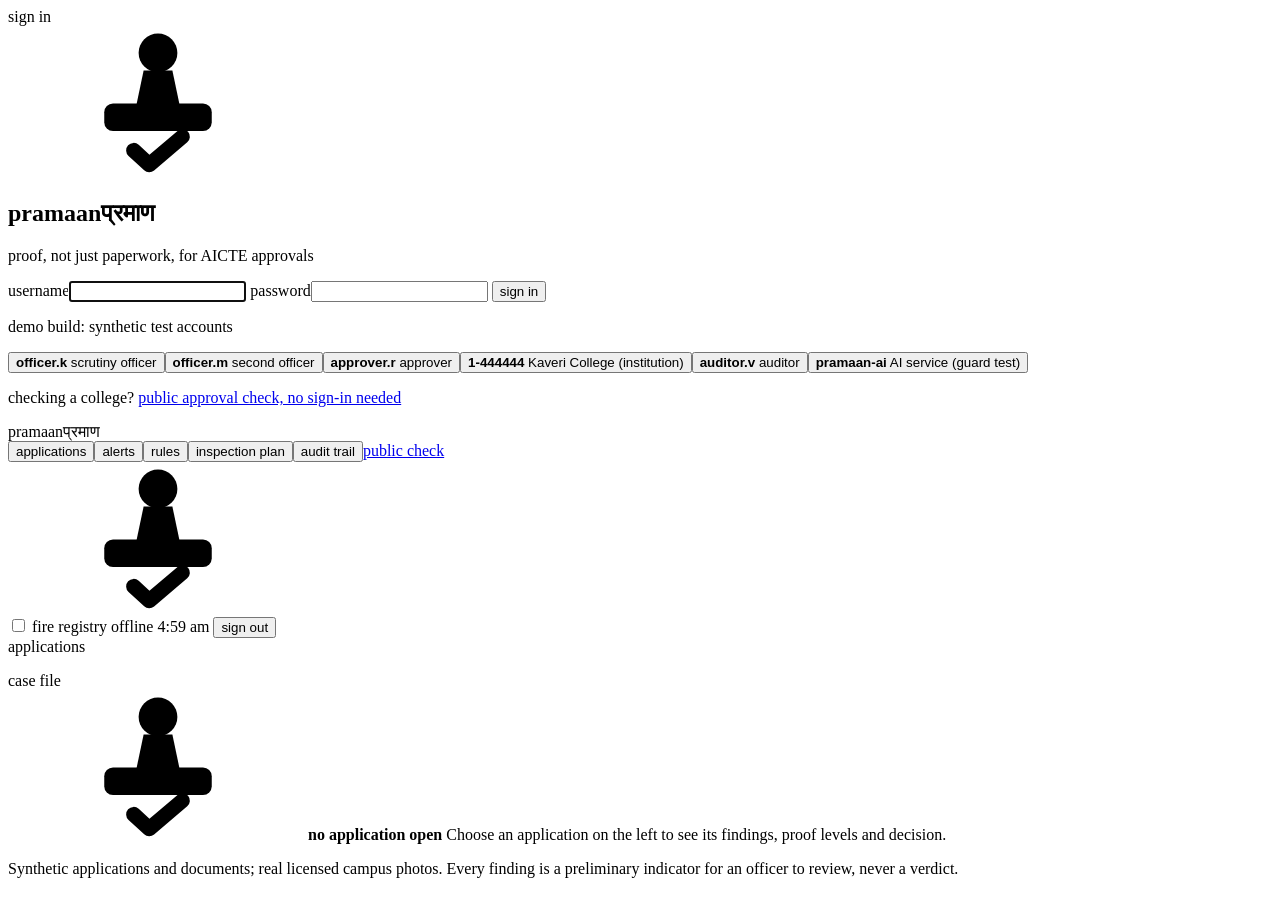
==== static/index.html @ 3ddf8058 "Pramaan prototype for SIH 2026 PS 26261 Proof level per claim, cross-college and year-over-year chec" ====
<!doctype html>
<html lang="en"><head><meta charset="utf-8"><meta name="viewport" content="width=device-width,initial-scale=1">
<title>Pramaan</title>
<link rel="icon" href="/mark.svg" type="image/svg+xml">
<!-- Inter for Latin, Hind for the Devanagari wordmark: Inter has no Devanagari, so the browser falls through to Hind -->
<link href="https://fonts.googleapis.com/css2?family=Inter:wght@400;500;600;700&family=Hind:wght@500;600&display=swap" rel="stylesheet">
<link rel="stylesheet" href="/desk.css">
</head>
<body>
<svg width="0" height="0" style="position:absolute" aria-hidden="true">
  <!-- Pramaan means proof. The mark is an attestation stamp whose impression is a tick: attested, then verified -->
  <symbol id="mark" viewBox="0 0 24 24" fill="currentColor">
    <circle cx="12" cy="4.3" r="3.1"/><path d="M9.7 7.1h4.6l1.15 5.5H8.55z"/><rect x="3.4" y="12.4" width="17.2" height="4.4" rx="1.4"/>
    <path d="M8.1 19.9l2.5 2.3 5.3-4.5" fill="none" stroke="currentColor" stroke-width="2.4" stroke-linecap="round" stroke-linejoin="round"/>
  </symbol>
</svg>

<!-- sign in -->
<section id="login" class="desk-center">
  <div class="window login-win">
    <div class="titlebar"><span class="lights"><i></i><i></i><i></i></span><span class="title">sign in</span></div>
    <div class="login-body">
      <svg class="hero-mark"><use href="#mark"/></svg>
      <h1 class="hero word" title="प्रमाण, Hindi for proof"><span class="en">pramaan</span><span class="hi-alt" lang="hi">प्रमाण</span></h1>
      <p class="tag">proof, not just paperwork, for AICTE approvals</p>
      <form id="loginForm" class="login-form" autocomplete="on">
        <label for="lu">username</label><input id="lu" name="username" autocomplete="username" required>
        <label for="lp">password</label><input id="lp" name="password" type="password" autocomplete="current-password" required>
        <button class="aqua wide" type="submit">sign in</button>
        <p class="err" id="loginErr" role="alert"></p>
      </form>
      <div class="demo">
        <p>demo build: synthetic test accounts</p>
        <div class="demo-list" id="demoList"></div>
      </div>
    </div>
  </div>
  <p class="under">checking a college? <a href="/check.html">public approval check, no sign-in needed</a></p>
</section>

<!-- signed-in app -->
<header class="menubar app">
  <div class="mb-left"><span class="word" title="प्रमाण, Hindi for proof"><span class="en">pramaan</span><span class="hi-alt" lang="hi">प्रमाण</span></span>
    <nav aria-label="Sections"><button data-t="queue" class="on">applications</button><button data-t="alerts">alerts <span class="count" id="alertCount"></span></button><button data-t="rules">rules</button><button data-t="inspect" id="inspectTab">inspection plan</button><button data-t="audit" id="auditTab">audit trail</button><a href="/check.html">public check</a></nav></div>
  <svg class="mb-mark" aria-hidden="true"><use href="#mark"/></svg>
  <div class="mb-right">
    <label class="switch" id="fireWrap" title="Simulate the state fire registry going offline"><input type="checkbox" id="fire" role="switch"> fire registry offline</label>
    <span class="who" id="who"></span><span class="clock" id="clock"></span>
    <button class="linkbtn" onclick="signOut()">sign out</button>
  </div>
</header>

<main class="app">
  <section id="queue" class="split">
    <div class="window">
      <div class="titlebar"><span class="lights"><i></i><i></i><i></i></span><span class="title" id="listTitle">applications</span></div>
      <div id="list"></div>
      <p class="foot" id="listFoot"></p>
    </div>
    <div class="window case-win">
      <div class="titlebar"><span class="lights"><i></i><i></i><i></i></span><span class="title" id="caseTitle">case file</span></div>
      <div class="pad" id="case"><div class="empty"><svg><use href="#mark"/></svg><b>no application open</b>
        Choose an application on the left to see its findings, proof levels and decision.</div></div>
    </div>
  </section>
  <section id="alerts" hidden><div class="window narrow"><div class="titlebar"><span class="lights"><i></i><i></i><i></i></span><span class="title">alerts</span></div>
    <div class="pad" id="alertsBody"></div></div></section>
  <section id="rules" hidden><div class="window narrow"><div class="titlebar"><span class="lights"><i></i><i></i><i></i></span><span class="title">rules</span></div>
    <div class="pad">
      <h4>Norms used in every check</h4>
      <p class="foot" style="margin:-2px 2px 10px">Edit a value, or import a norms circular (PDF) or a saved norms file (JSON). Nothing changes until you publish.</p>
      <div class="row-actions" style="margin-top:0">
        <label class="picker"><input type="file" id="normsFile" accept="application/pdf,application/json,.json" aria-label="Norms circular PDF or JSON"><span class="plain sm">choose PDF or JSON</span><span class="fname">no file chosen</span></label>
        <button class="plain" onclick="importNorms()">import from file</button>
        <a class="plain" href="/api/rules/norms/export">download as JSON</a></div>
      <div id="importMsg"></div>
      <div class="group" id="normsTable"></div>
      <div class="row-actions"><button class="aqua" onclick="publishNorms()">publish rules</button>
        <span class="foot">Approver only. Re-run checks after publishing; every check records which rules version it used.</span></div>
      <div id="rulesMsg"></div>
      <h4>What Pramaan recommends, and when</h4>
      <div class="group" id="escTable"></div>
      <h4>Checklists by application category</h4>
      <div class="group" id="checklists"></div>
    </div></div></section>
  <section id="inspect" hidden><div class="window narrow"><div class="titlebar"><span class="lights"><i></i><i></i><i></i></span><span class="title">inspection plan</span></div>
    <div class="pad">
      <h4 style="margin-top:4px">Which colleges should an expert team visit first?</h4>
      <p class="foot" style="margin:-2px 2px 12px">Self-disclosure approvals are checked only after approval (APH 2.5(c)), and inspection teams are few.
        Pramaan ranks colleges by how little of their claim is proven, and puts colleges that share faculty or photos into the same visit.</p>
      <div class="row-actions" style="margin-top:0"><label for="budget" class="s">Inspection visits available</label>
        <input id="budget" type="number" min="1" max="50" value="3" style="width:70px;height:32px;border:1px solid #bdbdbd;border-radius:6px;padding:0 8px">
        <button class="aqua" onclick="loadPlan()">plan visits</button></div>
      <div id="planBody"></div>
    </div></div></section>
  <section id="audit" hidden><div class="window narrow"><div class="titlebar"><span class="lights"><i></i><i></i><i></i></span><span class="title">audit trail</span></div>
    <div class="pad" id="auditBody"></div></div></section>
  <p class="note">Synthetic applications and documents; real licensed campus photos. Every finding is a preliminary indicator for an officer to review, never a verdict.</p>
</main>

<dialog id="ev" class="window"><div class="titlebar"><span class="lights"><i class="close" onclick="ev.close()" title="Close"></i><i></i><i></i></span>
  <span class="title" id="evTitle"></span><button class="linkbtn" onclick="ev.close()">close</button></div>
  <div class="pad" id="evBody"></div></dialog>

<script>
const $ = s => document.querySelector(s);
const esc = s => String(s ?? '').replace(/[&<>"']/g, c => ({'&':'&amp;','<':'&lt;','>':'&gt;','"':'&quot;',"'":'&#39;'}[c]));
const words = s => String(s ?? '').replaceAll('_', ' ').toLowerCase().replace(/^./, c => c.toUpperCase()).replace(/\bGps\b|\bgps\b/, 'GPS').replace(/\bDsc\b/, 'DSC');
const LABEL = {AWAITING_CHECKER: 'Awaiting second officer', CLEAR: 'No concerns', RECTIFY: 'College must fix', ADDITIONAL_EVIDENCE: 'More evidence needed',
  RECOMMEND_INSPECTION: 'Recommend inspection', SOURCE_UNAVAILABLE: 'Office offline', ORDER_INSPECTION: 'Inspection ordered',
  ISSUE_DEFICIENCY: 'Deficiency letter', APPROVE: 'Approved'};
const label = s => LABEL[s] || words(s);
const chip = s => `<span class="chip ${esc(s || 'PENDING')}">${s ? label(s) : 'Not run'}</span>`;
const CAT = {EOA_SELF_DISCLOSURE: 'EoA self-disclosure', INCREASE_INTAKE: 'Increase in intake'};
const ROLE_NAME = {scrutiny_officer: 'scrutiny officer', approver: 'approver', institution: 'institution', auditor: 'auditor', 'ai-service': 'AI service account'};
const DEMO = [['officer.k', 'scrutiny officer'], ['officer.m', 'second officer'], ['approver.r', 'approver'],
  ['1-444444', 'Kaveri College (institution)'], ['auditor.v', 'auditor'], ['pramaan-ai', 'AI service (guard test)']];  // passwords: README
let ME = null, current = null, evidenceStore = [], RULES = null;
const role = () => ME?.role;
const officer = () => ['scrutiny_officer', 'approver'].includes(role());

async function api(path, opts = {}) {
  const headers = {...(opts.headers || {})};
  if (!(opts.body instanceof FormData)) headers['Content-Type'] = 'application/json';
  const r = await fetch(path, {...opts, headers});
  const body = await r.json().catch(() => ({}));
  if (r.status === 401 && path !== '/api/login') { boot(); }
  if (!r.ok) throw new Error(`${r.status}: ${body.detail || r.statusText}`);
  return body;
}

/* ---------- session ---------- */
$('#demoList').innerHTML = DEMO.map(([u, label]) =>
  `<button type="button" class="pill" onclick="$('#lu').value='${u}';$('#lp').focus()"><b>${u}</b> ${label}</button>`).join('');
$('#loginForm').onsubmit = async e => {
  e.preventDefault();
  $('#loginErr').textContent = '';
  try { await api('/api/login', {method: 'POST', body: JSON.stringify({username: $('#lu').value, password: $('#lp').value})}); $('#lp').value = ''; boot(); }
  catch (err) { $('#loginErr').textContent = err.message.replace(/^\d+: /, ''); }
};
async function signOut() { await api('/api/logout', {method: 'POST'}); location.reload(); }
async function boot() {
  ME = await fetch('/api/me').then(r => r.ok ? r.json() : null).catch(() => null);
  document.body.classList.toggle('signed', !!ME);
  if (!ME) { $('#lu').focus(); return; }
  $('#who').textContent = `${ME.name.split(',')[0]} · ${ROLE_NAME[ME.role]}`;
  $('#fireWrap').hidden = !officer();
  $('#auditTab').hidden = $('#inspectTab').hidden = !(officer() || role() === 'auditor');
  if (officer()) api('/api/sources').then(s => $('#fire').checked = s.down.includes('fire'));
  loadList();
}
const tick = () => $('#clock').textContent = new Date().toLocaleTimeString('en-IN', {hour: 'numeric', minute: '2-digit'});
tick(); setInterval(tick, 30000);

/* ---------- queue + case ---------- */
async function loadList() {
  const apps = await api('/api/apps');
  const inst = role() === 'institution';
  $('#listTitle').textContent = inst ? 'my applications' : 'applications, by risk';
  $('#listFoot').textContent = inst ? 'Run the pre-check, fix what it finds, then submit to AICTE.' : 'Submitted applications. Highest risk first.';
  $('#list').innerHTML = apps.map(a => `
    <div class="row q ${a.id === current ? 'on' : ''}" onclick="openApp('${a.id}')" role="button" tabindex="0"
         onkeydown="if(event.key==='Enter')openApp('${a.id}')">
      <div class="main"><div class="t">${esc(a.institution)}</div>
        <div class="m">${a.id} · ${CAT[a.category]}</div>
        <div class="chips">${inst ? chip(a.status) : ''} ${chip(a.outcome)} ${a.decision ? chip(a.decision.status === 'AWAITING_CHECKER' ? 'AWAITING_CHECKER' : a.decision.outcome) : ''}</div></div>
      <div class="risk">${a.risk_score ?? '–'}<small>risk</small></div>
    </div>`).join('') || '<div class="row"><div class="main"><div class="t">Nothing here yet</div><div class="s">No application is visible to your account.</div></div></div>';
  loadAlertCount();
}

function findingsHtml(f) {
  return `<div class="group">${f.length ? f.map(x => `
    <div class="row finding">
      <div class="main"><div>${chip(x.severity)} <span class="t">${esc(x.title)}</span></div>
        <div class="s">${esc(x.message)}</div>
        <div class="m">${esc(x.clause)} · suggested next step: ${label(x.action).toLowerCase()}</div>
        ${x.status !== 'OPEN' ? `<div class="m">${chip(x.status)} by ${esc(x.reviewed_by)}${x.review_reason ? ': ' + esc(x.review_reason) : ''}</div>` : ''}</div>
      <div class="acts">
        ${x.evidence.length ? `<button class="plain sm" onclick="showEvidence(${evidenceStore.push(x) - 1})">view</button>` : ''}
        ${x.status === 'OPEN' && officer() ? `<button class="plain sm" onclick="reviewFinding(${x.id},'ACCEPTED')">accept</button>
          <button class="plain sm red" onclick="reviewFinding(${x.id},'DISMISSED')">dismiss</button>` : ''}</div>
    </div>`).join('') : '<div class="row"><div class="main"><div class="t">No findings</div><div class="s">Every check passed for this application.</div></div></div>'}</div>`;
}

const LEVELS = ['ISSUER_CONFIRMED', 'RECORD_MATCHED', 'SIGNED_INTACT', 'EVIDENCE_ONLY', 'DECLARED_ONLY', 'CONTRADICTED'];
const LEVEL_NAME = {ISSUER_CONFIRMED: 'Issuer-confirmed', RECORD_MATCHED: 'AICTE record', SIGNED_INTACT: 'Signed, intact',
  EVIDENCE_ONLY: 'Evidence only', DECLARED_ONLY: 'Declared only', CONTRADICTED: 'Contradicted'};

function proofHtml(p, inst) {
  return `<h4 id="proofHead">How much of this is proven</h4>
    <div class="group"><div class="row proof"><div class="score"><b>${p.score}</b><span>proof score</span></div>
      <div class="main"><div class="s"><b>${p.independent_pct}%</b> of claims independently confirmed by an issuer or AICTE's own records ·
        ${p.counts.DECLARED_ONLY} declared only · ${p.counts.CONTRADICTED} contradicted</div>
        <div class="bar">${LEVELS.filter(l => p.counts[l]).map(l => `<i class="L-${l}" style="flex:${p.counts[l]}" title="${LEVEL_NAME[l]}: ${p.counts[l]}"></i>`).join('')}</div>
        <div class="legend">${LEVELS.map(l => `<span class="L-${l}"><i></i>${LEVEL_NAME[l]} ${p.counts[l]}</span>`).join('')}</div></div></div>
    ${p.claims.map(c => `<div class="row claim"><div class="main"><div class="t">${esc(c.claim)}</div><div class="m">${esc(c.basis)}</div></div>
      <span class="chip L-${c.level}">${LEVEL_NAME[c.level]}</span></div>`).join('')}</div>
    <p class="foot">${inst ? 'Raise your score: get certificates issued through DigiLocker, keep faculty PAN-linked, upload measured floor plans.'
      : 'Proof level, not compliance: how strongly each claim is backed, from declared only up to confirmed by the issuer.'}</p>`;
}

function changesHtml(c) {
  if (!c) return '';
  const L = {intake: 'Intake', faculty: 'Faculty', classrooms: 'Classrooms', built_up_sqm: 'Built-up area (m²)'};
  return `<h4 id="changeHead">What changed since the ${esc(c.cycle)} approval</h4>
    <div class="group"><table class="grid"><tr><th>Item</th><th>${esc(c.cycle)}</th><th>Now</th><th>Change</th></tr>
    ${c.rows.map(r => `<tr><td>${L[r.field]}</td><td>${r.then}</td><td>${r.now ?? '–'}</td>
      <td class="${r.pct > 0 ? 'up' : r.pct < 0 ? 'down' : ''}">${r.pct === null ? '–' : (r.pct > 0 ? '+' : '') + r.pct + ' %'}</td></tr>`).join('')}</table></div>`;
}

function institutionHtml(a, docs, run) {
  const required = Object.keys(RULES.rules.categories[a.category].required);
  const blocking = (run?.findings || []).filter(f => f.action === 'RECTIFY');
  return `
    <h4>Checklist: ${esc(RULES.rules.categories[a.category].label)}</h4>
    <div class="group">${required.map(d => `
      <div class="row upload"><div class="main"><div class="t">${esc(d)}</div>
        <div class="m">${esc(RULES.rules.categories[a.category].required[d])}</div></div>
        ${chip(docs.includes(d) ? 'UPLOADED' : 'MISSING')}
        ${a.status === 'DRAFT' ? `<label class="picker"><input type="file" accept="application/pdf" data-doc="${esc(d)}" aria-label="Choose ${esc(d)}"><span class="plain sm">choose PDF</span><span class="fname">no file chosen</span></label>
          <button class="plain sm" onclick="uploadDoc('${a.id}','${esc(d)}')">upload</button>` : ''}</div>`).join('')}</div>
    <div id="upMsg"></div>
    ${a.status === 'DRAFT' ? `<div class="row-actions">
      <button class="aqua" id="submitBtn" onclick="submitApp('${a.id}')" ${!run || blocking.length ? 'disabled' : ''}>submit to AICTE</button>
      <span class="foot">${!run ? 'Run the pre-check first.' : blocking.length ? `${blocking.length} item(s) to fix before you can submit.` : 'Ready to submit.'}</span></div>`
      : '<p class="msg ok">Submitted to AICTE. Officers now see this application.</p>'}`;
}

async function openApp(id) {
  current = id;
  loadList();
  if (!RULES) RULES = await api('/api/rules');
  const {application: a, documents: docs, run, decision, record} = await api(`/api/apps/${id}`);
  evidenceStore = [];
  const inst = role() === 'institution';
  const f = run?.findings || [], v = run?.verifications || [];
  const count = s => f.filter(x => x.severity === s).length;
  $('#caseTitle').textContent = `${a.id} · ${a.institution}`;
  $('#case').innerHTML = `
    <div class="head"><div><h2>${esc(a.institution)}</h2>
      <div class="meta">AICTE ${a.aicte_id} · ${esc(run?.category_label || CAT[a.category])} · applied ${a.application_date}</div></div>
      <span class="sp"></span>${chip(run?.outcome)} <button class="aqua" id="runBtn" onclick="runChecks('${id}')">${inst ? 'run pre-check' : run ? 're-run checks' : 'run checks'}</button></div>
    ${run ? `<div class="meta">Rules ${esc(run.rules_version)} · run ${run.ran_at.replace('T', ' ')} in ${run.seconds} s · risk ${run.risk_score}/100</div>` : ''}
    ${inst ? institutionHtml(a, docs, run) : ''}
    ${run ? `
    ${inst ? '' : `<div class="stats">
      <div class="stat"><b>${count('HIGH')}</b><span>high</span></div>
      <div class="stat"><b>${count('MEDIUM')}</b><span>medium</span></div>
      <div class="stat"><b>${count('LOW')}</b><span>low</span></div>
      <div class="stat"><b>${v.filter(x => x.status === 'VERIFIED').length}/${v.length}</b><span>confirmed by issuers</span></div>
      <div class="stat"><b>${run.proof.score}</b><span>proof score</span></div>
      <div class="stat"><b>${f.filter(x => x.status === 'OPEN').length}</b><span>awaiting review</span></div></div>`}
    <h4>${inst ? 'Pre-check results' : 'Findings'}</h4>${findingsHtml(f)}
    ${proofHtml(run.proof, inst)}
    ${inst ? '' : changesHtml(run.changes)}
    <h4>Checked with the issuing offices</h4>
    <div class="group">${v.map(x => `
      <div class="row source"><div class="main"><div class="t">${esc(x.doc)}</div><div class="s">${esc(x.source)}</div>
        <div class="mono">checked ${x.checked_at.slice(11)} · reference ${x.request_id}</div></div>${chip(x.status)}</div>`).join('')}</div>
    <p class="foot">Each document ends in one of six states: verified, mismatch, expired, pending, office offline, or manual review.</p>
    ${inst ? '' : `
    <h4>Campus photos, checked by image recognition</h4>
    <div class="photos">${(run.photos || []).map(p => `
      <figure class="photo"><img alt="${esc(p.label)} photo" src="/api/evidence?app=${a.id}&doc=${encodeURIComponent(p.file)}&kind=img">
        <figcaption><span class="t">Declared: ${esc(p.label)}</span><br>
        <span class="s">Looks like: ${esc(p.scene)} (${Math.round(p.scene_p * 100)}% sure)</span><br>
        <span class="s">${p.monitors === null ? 'Not a lab photo' : `Computers seen: ${p.monitors}`}</span><br>
        <span class="m">${p.distance_m === null ? 'No location in photo' : `Taken ${p.distance_m} m from the campus entrance`}</span></figcaption></figure>`).join('') || '<p class="foot">No photos.</p>'}</div>
    <h4>What Pramaan read from each document</h4>
    <div class="group">${Object.entries(run.extraction).map(([d, x]) => `
      <div class="row"><div class="main"><div class="t">${esc(d)}</div><div class="s">${esc(x.method)}${x.ela_peak !== undefined ? ` · edit signal ${x.ela_peak}` : ''}</div>
        <div class="mono">${esc(Object.entries(x.fields).map(([k, val]) => `${k}: ${val}`).join(' · '))}</div></div></div>`).join('')}</div>
    <h4 id="decisionHead">Decision, human only</h4>
    ${decision ? `<div class="group"><div class="row"><div class="main"><div>${chip(decision.outcome)} <span class="t">${esc(decision.maker)}${decision.checker ? ' + ' + esc(decision.checker) : ''}</span></div>
      <div class="s">${esc(decision.reason)}</div><div class="m">${decision.at.replace('T', ' ')} · proposed by ${esc(decision.maker)}${
        decision.status === 'AWAITING_CHECKER' ? ` · waiting for ${esc(decision.checker)} to confirm` : decision.confirmed_at ? ` · confirmed by ${esc(decision.checker)} ${decision.confirmed_at.replace('T', ' ')}` : ''}</div></div></div>
      ${decision.status === 'AWAITING_CHECKER' && ME.username === decision.checker ? `<div class="row" id="confirmRow"><div class="main"><div class="t">You are the second officer</div>
        <div class="s">Check the findings above, then confirm this decision or send it back with a reason.</div></div>
        <button class="plain red" onclick="confirmDecision('${id}', false)">send back</button>
        <button class="aqua" onclick="confirmDecision('${id}', true)">confirm decision</button></div>` : ''}
      ${record ? `<div class="row" id="record"><div class="main"><div class="t">Signed approval record ${esc(record.id)}</div>
        <div class="s">Signed with AICTE's key. Students and parents scan its QR code to check it.</div></div>
        <a class="plain" href="/api/public/records/${record.id}/pdf">download PDF</a>
        <a class="aqua" href="/check.html?id=${record.id}" id="publicLink">open public check</a></div>` : ''}</div>` : `
      <div class="group form">
        <div class="row"><label for="dOutcome">Outcome</label><select id="dOutcome"><option value="APPROVE">Approve</option><option value="ISSUE_DEFICIENCY">Issue a deficiency letter</option><option value="ORDER_INSPECTION">Order an inspection</option></select></div>
        <div class="row"><label for="dReason">Reason</label><input id="dReason" placeholder="Required for an adverse decision"></div>
        <div class="row"><label for="dChecker">Checker</label><input id="dChecker" placeholder="Second officer's user ID"></div>
      </div>
      <div class="row-actions"><button class="aqua" onclick="decide('${id}')">record decision</button>
        <span class="foot">Recorded as ${esc(ME.username)}.</span></div>`}
    <div id="dMsg"></div>
    <div class="row-actions"><button class="plain" onclick="downloadPack('${id}')">download evidence pack</button></div>`}`
    : `<div class="empty"><svg><use href="#mark"/></svg><b>checks not run yet</b>${inst ? 'Upload your documents, then run the pre-check.' : 'Run checks to read documents, verify sources and score this application.'}</div>`}`;
}

async function runChecks(id) {
  const b = $('#runBtn'); b.disabled = true; b.textContent = 'checking…';
  try { await api(`/api/apps/${id}/run`, {method: 'POST'}); } catch (e) { alert(e.message); }
  openApp(id);
}

async function uploadDoc(id, doc) {
  const input = document.querySelector(`input[data-doc="${doc}"]`);
  if (!input.files[0]) { $('#upMsg').innerHTML = `<p class="msg err">Choose a PDF for ${esc(doc)} first.</p>`; return; }
  const fd = new FormData(); fd.append('doc_type', doc); fd.append('file', input.files[0]);
  try { await api(`/api/apps/${id}/documents`, {method: 'POST', body: fd}); await openApp(id);
        $('#upMsg').innerHTML = `<p class="msg ok">${esc(doc)} uploaded and encrypted. Run the pre-check again.</p>`; }
  catch (e) { $('#upMsg').innerHTML = `<p class="msg err">${esc(e.message)}</p>`; }
}

async function submitApp(id) {
  try { await api(`/api/apps/${id}/submit`, {method: 'POST'}); openApp(id); }
  catch (e) { $('#upMsg').innerHTML = `<p class="msg err">${esc(e.message)}</p>`; }
}

async function reviewFinding(fid, verdict) {
  const reason = verdict === 'DISMISSED' ? prompt('Reason for dismissing this finding?') : (prompt('Note (optional)') || '');
  if (reason === null) return;
  try { await api(`/api/apps/${current}/findings/${fid}/review`, {method: 'POST', body: JSON.stringify({verdict, reason})}); openApp(current); }
  catch (e) { alert(e.message); }
}

async function decide(id) {
  try {
    await api(`/api/apps/${id}/decision`, {method: 'POST', body: JSON.stringify({outcome: $('#dOutcome').value, reason: $('#dReason').value, checker: $('#dChecker').value})});
    openApp(id);
  } catch (e) { $('#dMsg').innerHTML = `<p class="msg err">Refused. ${esc(e.message)}</p>`; }
}

async function confirmDecision(id, agree) {
  const note = agree ? '' : prompt('Why are you sending this decision back?');
  if (note === null) return;
  try { await api(`/api/apps/${id}/decision/confirm`, {method: 'POST', body: JSON.stringify({agree, note})}); openApp(id); }
  catch (e) { $('#dMsg').innerHTML = `<p class="msg err">${esc(e.message)}</p>`; }
}

async function downloadPack(id) {
  const r = await fetch(`/api/apps/${id}/evidence-pack`);
  if (!r.ok) { alert((await r.json()).detail); return; }
  const a = Object.assign(document.createElement('a'), {href: URL.createObjectURL(await r.blob()), download: `${id}-evidence-pack.zip`});
  a.click();
}

function showEvidence(i) {
  const x = evidenceStore[i];
  $('#evTitle').textContent = x.title;
  $('#evBody').innerHTML = `<p class="s" style="margin:0 0 10px">${esc(x.message)}</p>` + x.evidence.map(e => `<div class="m">${esc(e.app)} / ${esc(e.doc)}${e.kind === 'ela' ? ' · edited area shown in red' : e.kind === 'boxes' ? ' · computers found in the photo' : ''}</div>
    <img alt="Evidence from ${esc(e.doc)}" src="/api/evidence?app=${encodeURIComponent(e.app)}&doc=${encodeURIComponent(e.doc)}&kind=${e.kind}&finding=${x.id}">`).join('');
  $('#ev').showModal();
}

/* ---------- rules: the norms and recommendation tables ---------- */
const cellText = v => String(v ?? '').replace(/^"(.*)"$/, '$1');
const plainCell = (v, out) => { const t = cellText(v); return out ? label(t) : t === '> 0' ? '1 or more' : t || 'any'; };
function jdmTable(jdm, editable) {
  const t = jdm.nodes.find(n => n.type === 'decisionTableNode').content;
  const cols = [...t.inputs.map(c => ({...c, io: 'in'})), ...t.outputs.map(c => ({...c, io: 'out'}))];
  return `<table class="grid"><tr>${cols.map(c => `<th>${esc(c.name)}</th>`).join('')}</tr>
    ${t.rules.map((r, ri) => `<tr>${cols.map(c => `<td class="${c.io}">${editable && c.io === 'out'
      ? `<input data-rule="${ri}" data-col="${c.id}" value="${esc(cellText(r[c.id]))}" aria-label="${esc(c.name)}, ${esc(cellText(r.i0) || 'any other programme')}">`
      : esc(editable ? cellText(r[c.id]) || 'Any other programme' : plainCell(r[c.id], c.io === 'out'))}</td>`).join('')}</tr>`).join('')}</table>`;
}
async function loadRules() {
  RULES = await api('/api/rules');
  $('#normsTable').innerHTML = jdmTable(RULES.norms, true);
  $('#escTable').innerHTML = jdmTable(RULES.escalation, false);
  $('#checklists').innerHTML = Object.values(RULES.rules.categories).map(c => `
    <div class="row"><div class="main"><div class="t">${esc(c.label)}</div><div class="s">${Object.keys(c.required).map(esc).join(' · ')}</div></div></div>`).join('');
}
async function importNorms() {
  const f = $('#normsFile').files[0];
  if (!f) { $('#importMsg').innerHTML = '<p class="msg err">Choose a norms circular (PDF) or norms file (JSON) first.</p>'; return; }
  const fd = new FormData(); fd.append('file', f);
  try {
    const r = await api('/api/rules/norms/import', {method: 'POST', body: fd});
    const t = RULES.norms.nodes.find(n => n.type === 'decisionTableNode').content;
    document.querySelectorAll('#normsTable input').forEach(i => i.classList.remove('changed'));
    for (const row of r.rows) {
      const ri = t.rules.findIndex(x => cellText(x.i0) === row.programme);
      for (const [col, v] of Object.entries(row.values)) {
        const input = document.querySelector(`#normsTable input[data-rule="${ri}"][data-col="${col}"]`);
        if (input.value !== v) { input.value = v; input.classList.add('changed'); }
      }
    }
    $('#importMsg').innerHTML = `<p class="msg ok">Read ${esc(f.name)} (${r.source}). ${r.changes.length
      ? `${r.changes.length} change(s), highlighted below: ` + r.changes.map(c => `${esc(c.programme)}, ${esc(c.norm)} ${esc(c.from)} → ${esc(c.to)}`).join('; ') + '. Publish to apply.'
      : 'Same as the current rules; nothing to publish.'}</p>`;
  } catch (e) { $('#importMsg').innerHTML = `<p class="msg err">${esc(e.message.replace(/^\d+: /, ''))}</p>`; }
}
async function publishNorms() {
  const jdm = structuredClone(RULES.norms);
  const t = jdm.nodes.find(n => n.type === 'decisionTableNode').content;
  document.querySelectorAll('#normsTable input').forEach(i => t.rules[i.dataset.rule][i.dataset.col] = i.value);
  try {
    const r = await api('/api/rules/norms', {method: 'PUT', body: JSON.stringify(jdm)});
    $('#rulesMsg').innerHTML = `<p class="msg ok">Published ${esc(r.version)}. Re-run checks to apply.</p>`;
    RULES = null;
  } catch (e) { $('#rulesMsg').innerHTML = `<p class="msg err">${esc(e.message)}</p>`; }
}

/* ---------- alerts + audit ---------- */
async function loadAlertCount() {
  const a = await api('/api/alerts').catch(() => []);
  $('#alertCount').textContent = a.length || '';
  return a;
}
async function loadAlerts() {
  const a = await loadAlertCount();
  $('#alertsBody').innerHTML = `<div class="group">${a.map(x => `
    <div class="row q" onclick="goTo('${x.app}')"><div class="main"><div>${chip(x.severity)} <span class="t">${esc(x.title)}</span></div>
      <div class="s">${esc(x.institution)} · ${x.app}</div><div class="m">${esc(x.message)}</div></div></div>`).join('') ||
    '<div class="row"><div class="main"><div class="t">No open alerts</div><div class="s">Alerts appear here when checks find something your role must act on.</div></div></div>'}</div>
    <p class="foot">Routed by role: missing and expiring documents to the institution, integrity and source mismatches to scrutiny officers, inspection recommendations to approvers.</p>`;
}
function goTo(id) { document.querySelector('nav button[data-t=queue]').click(); openApp(id); }

async function loadPlan() {
  const p = await api(`/api/inspection-plan?budget=${encodeURIComponent($('#budget').value)}`);
  const row = (r, i) => `<div class="row" ${i === undefined ? '' : 'style="align-items:flex-start"'}>
      ${i === undefined ? '' : `<div class="score" style="min-width:44px"><b style="font-size:28px">${i + 1}</b><span>visit</span></div>`}
      <div class="main"><div class="t">${esc(r.institution)} <span class="m">· ${r.app} · ${esc(r.state)}</span></div>
        <div class="s">Proof score ${r.proof} · ${r.contradicted} claims contradicted · ${r.high} serious findings</div>
        ${r.reasons.length ? `<div class="m">Why: ${r.reasons.map(esc).join(' · ')}</div>` : ''}
        ${r.inspect_with.length ? `<div class="m"><b>Inspect together with:</b> ${r.inspect_with.map(esc).join(', ')} (shared faculty or photos)</div>` : ''}</div>
      <div class="risk">${r.priority}<small>priority</small></div></div>`;
  $('#planBody').innerHTML = `
    <div class="group">${p.plan.map(row).join('') || '<div class="row"><div class="main"><div class="t">Nothing to inspect</div><div class="s">No submitted application has serious findings.</div></div></div>'}</div>
    <p class="msg ok">${p.visits} of ${p.budget} visits used · covers ${p.high_covered_pct}% of all serious findings in the queue.</p>
    ${p.not_planned.length ? `<h4>Not in this plan</h4><div class="group">${p.not_planned.map(r => row(r)).join('')}</div>` : ''}
    <p class="foot">Priority = 10 × contradicted claims + 5 × serious findings + half of (100 − proof score). Officers can change the order; the plan is advice, not a decision.</p>`;
}

async function loadAudit() {
  const {chain, entries} = await api('/api/audit');
  $('#auditBody').innerHTML = `
    <div class="group"><div class="row"><div class="main"><div class="t">Hash chain ${chain.ok ? 'intact' : 'broken at entry ' + chain.broken_at}</div>
      <div class="s">${chain.entries} entries · each entry stores the SHA-256 of the one before it</div></div>${chip(chain.ok ? 'VERIFIED' : 'MISMATCH')}</div></div>
    <h4>Entries, newest first</h4>
    <div class="group">${entries.reverse().map(e => `
      <div class="row"><div class="main"><div class="t">${words(e.action)} <span class="m">· ${esc(e.actor)}</span></div>
        <div class="mono" style="word-break:break-all">${esc(JSON.stringify(e.payload)).slice(0, 240)}</div></div>
        <div class="mono" style="text-align:right">${e.ts.replace('T', ' ')}<br>${e.hash.slice(0, 12)}</div></div>`).join('') ||
      '<div class="row"><div class="main"><div class="t">No entries yet</div><div class="s">Run checks on an application to start the log.</div></div></div>'}</div>`;
}

document.querySelectorAll('nav button').forEach(b => b.onclick = () => {
  document.querySelectorAll('nav button').forEach(x => x.classList.toggle('on', x === b));
  ['queue', 'alerts', 'rules', 'inspect', 'audit'].forEach(t => $('#' + t).hidden = t !== b.dataset.t);
  if (b.dataset.t === 'inspect') loadPlan();
  if (b.dataset.t === 'alerts') loadAlerts();
  if (b.dataset.t === 'rules') loadRules();
  if (b.dataset.t === 'audit') loadAudit();
});
document.addEventListener('change', e => {  // show the chosen file's name next to its picker button
  const pick = e.target.closest('.picker');
  if (pick) pick.querySelector('.fname').textContent = e.target.files[0]?.name || 'no file chosen';
});
$('#fire').onchange = () => api('/api/sources', {method: 'POST', body: JSON.stringify({down: $('#fire').checked ? ['fire'] : []})});
boot();
</script>
</body></html>
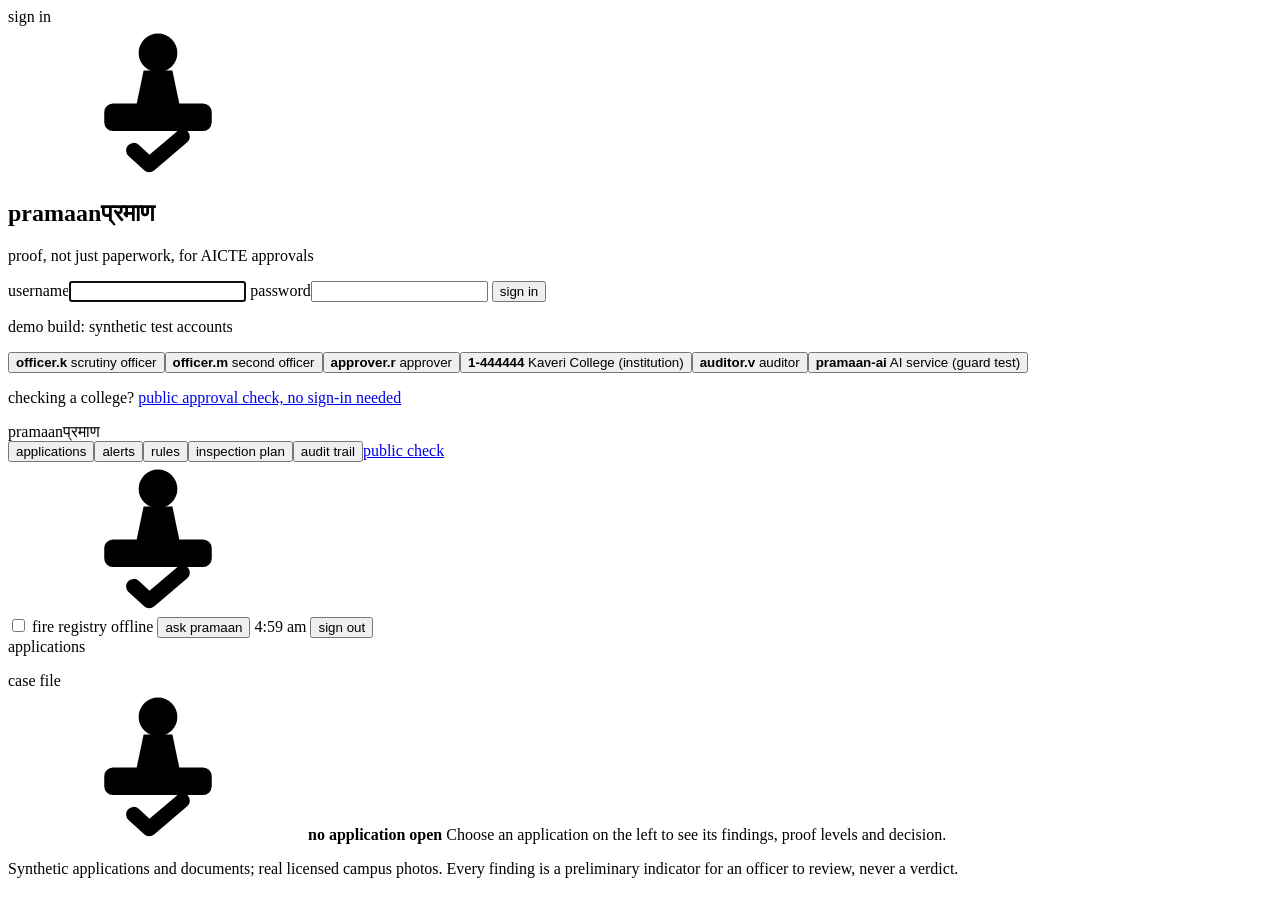
==== commit d381df86: "Add Ask Pramaan, a case assistant grounded in the record Answers only from what the signed-in role m" ====
--- a/static/index.html
+++ b/static/index.html
@@ -45,6 +45,7 @@
   <svg class="mb-mark" aria-hidden="true"><use href="#mark"/></svg>
   <div class="mb-right">
     <label class="switch" id="fireWrap" title="Simulate the state fire registry going offline"><input type="checkbox" id="fire" role="switch"> fire registry offline</label>
+    <button class="aqua sm-aqua" id="askBtn" onclick="toggleAsk()">ask pramaan</button>
     <span class="who" id="who"></span><span class="clock" id="clock"></span>
     <button class="linkbtn" onclick="signOut()">sign out</button>
   </div>
@@ -98,6 +99,16 @@
   <p class="note">Synthetic applications and documents; real licensed campus photos. Every finding is a preliminary indicator for an officer to review, never a verdict.</p>
 </main>
 
+<aside id="ask" class="window ask-win" hidden aria-label="Ask Pramaan">
+  <div class="titlebar"><span class="lights"><i class="close" onclick="toggleAsk()" title="Close"></i><i></i><i></i></span>
+    <span class="title" id="askTitle">ask pramaan</span></div>
+  <div class="ask-log" id="askLog" aria-live="polite"></div>
+  <div class="ask-chips" id="askChips"></div>
+  <form class="ask-form" id="askForm"><input id="askInput" placeholder="Ask about this case, in English or Hindi" aria-label="Your question" autocomplete="off">
+    <button class="aqua" type="submit">ask</button></form>
+  <p class="ask-note">Answers come only from the case record and cite findings. Pramaan never decides; officers do.</p>
+</aside>
+
 <dialog id="ev" class="window"><div class="titlebar"><span class="lights"><i class="close" onclick="ev.close()" title="Close"></i><i></i><i></i></span>
   <span class="title" id="evTitle"></span><button class="linkbtn" onclick="ev.close()">close</button></div>
   <div class="pad" id="evBody"></div></dialog>
@@ -171,7 +182,7 @@
 
 function findingsHtml(f) {
   return `<div class="group">${f.length ? f.map(x => `
-    <div class="row finding">
+    <div class="row finding" id="f-${x.id}">
       <div class="main"><div>${chip(x.severity)} <span class="t">${esc(x.title)}</span></div>
         <div class="s">${esc(x.message)}</div>
         <div class="m">${esc(x.clause)} · suggested next step: ${label(x.action).toLowerCase()}</div>
@@ -229,6 +240,7 @@
 
 async function openApp(id) {
   current = id;
+  if (!$('#ask').hidden) resetAsk();
   loadList();
   if (!RULES) RULES = await api('/api/rules');
   const {application: a, documents: docs, run, decision, record} = await api(`/api/apps/${id}`);
@@ -432,6 +444,46 @@
     <p class="foot">Priority = 10 × contradicted claims + 5 × serious findings + half of (100 − proof score). Officers can change the order; the plan is advice, not a decision.</p>`;
 }
 
+/* ---------- Ask Pramaan ---------- */
+let askHistory = [], askApp = null;
+const SUGGEST = {
+  case: ['Why is an inspection recommended?', 'What is only declared, not proven?', 'Explain the most serious finding simply'],
+  institution: ['What do I need to fix before submitting?', 'How can I raise my proof score?', 'Explain each finding simply'],
+  queue: ['What needs my attention first?', 'Which colleges have the weakest proof?', 'Summarise today\'s queue'],
+};
+function toggleAsk() {
+  const w = $('#ask'); w.hidden = !w.hidden;
+  if (!w.hidden) { resetAsk(); $('#askInput').focus(); }
+}
+function resetAsk() {
+  if (askApp !== current) { askHistory = []; askApp = current; $('#askLog').innerHTML = ''; }
+  $('#askTitle').textContent = current ? `ask pramaan · ${current}` : 'ask pramaan · queue';
+  const kind = !current ? 'queue' : role() === 'institution' ? 'institution' : 'case';
+  $('#askChips').innerHTML = SUGGEST[kind].map(q => `<button type="button" class="pill" onclick="sendAsk(${JSON.stringify(q).replace(/"/g, '&quot;')})">${esc(q)}</button>`).join('');
+}
+const linkFindings = html => html.replace(/\[F(\d+)\]/g, (m, id) => `<a href="#f-${id}" class="fref" onclick="flashFinding(${id});return false">F${id}</a>`);
+function flashFinding(id) {
+  const r = document.getElementById('f-' + id); if (!r) return;
+  r.scrollIntoView({behavior: 'smooth', block: 'center'}); r.classList.add('flash'); setTimeout(() => r.classList.remove('flash'), 1600);
+}
+function bubble(who, text) {
+  const body = who === 'you' ? esc(text) : linkFindings(esc(text).replace(/\*\*(.+?)\*\*/g, '<b>$1</b>'));
+  $('#askLog').insertAdjacentHTML('beforeend', `<div class="bub ${who}">${body.replace(/\n/g, '<br>')}</div>`);
+  $('#askLog').scrollTop = 1e9;
+}
+async function sendAsk(q) {
+  q = (q || '').trim(); if (!q) return;
+  if (askApp !== current) resetAsk();
+  bubble('you', q); $('#askInput').value = '';
+  $('#askLog').insertAdjacentHTML('beforeend', '<div class="bub bot thinking" id="askWait">reading the case record…</div>');
+  try {
+    const r = await api('/api/assist', {method: 'POST', body: JSON.stringify({question: q, app_id: current || '', history: askHistory})});
+    askHistory.push({role: 'user', content: q}, {role: 'assistant', content: r.answer});
+    $('#askWait').remove(); bubble('bot', r.answer);
+  } catch (e) { $('#askWait').remove(); bubble('err', e.message.replace(/^\d+: /, '')); }
+}
+$('#askForm').onsubmit = e => { e.preventDefault(); sendAsk($('#askInput').value); };
+
 async function loadAudit() {
   const {chain, entries} = await api('/api/audit');
   $('#auditBody').innerHTML = `
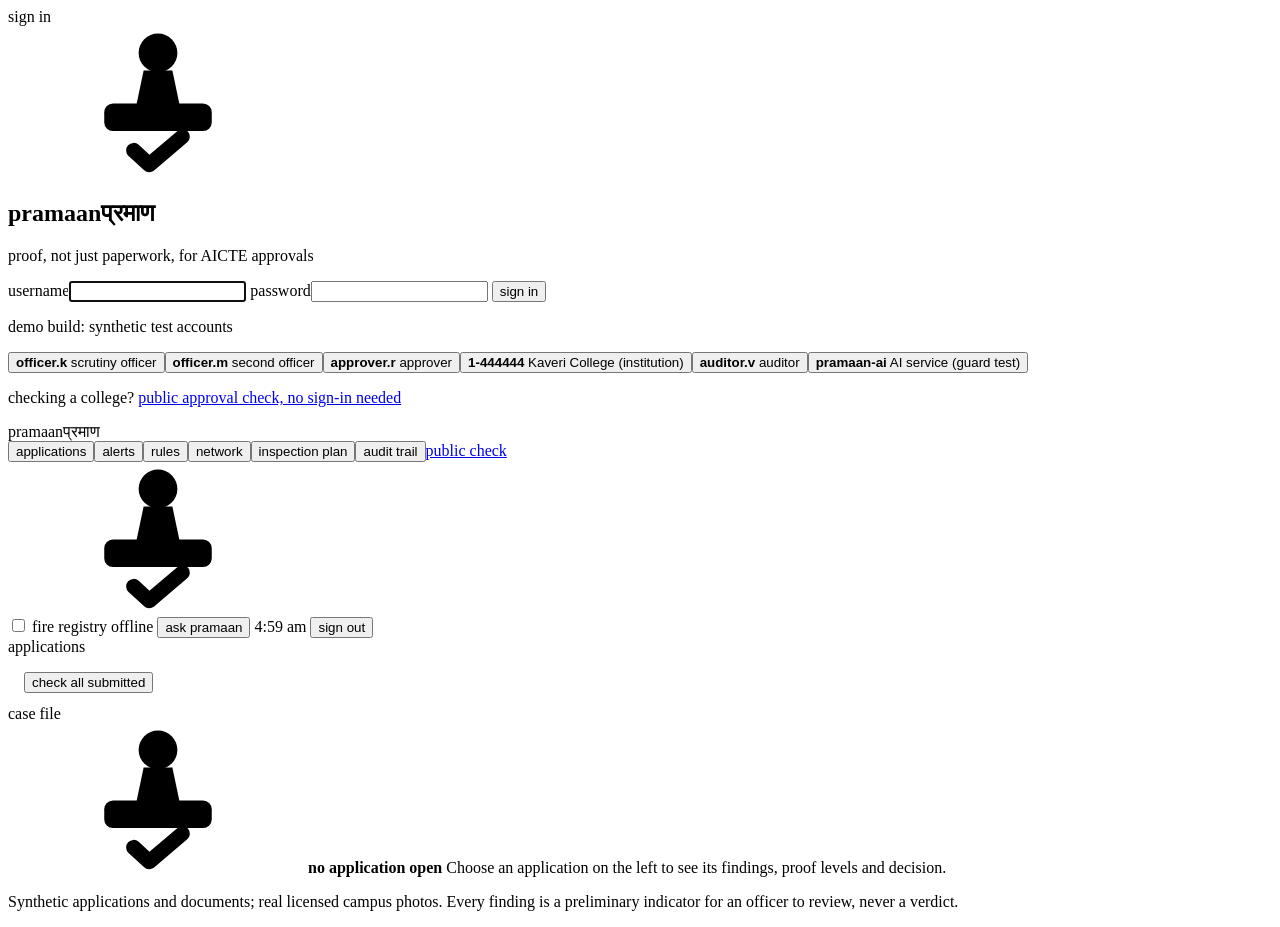
==== commit 18d37dec: "Add the national view: 48 more colleges, cross-college file and land checks, network, run-all The de" ====
--- a/static/index.html
+++ b/static/index.html
@@ -41,7 +41,7 @@
 <!-- signed-in app -->
 <header class="menubar app">
   <div class="mb-left"><span class="word" title="प्रमाण, Hindi for proof"><span class="en">pramaan</span><span class="hi-alt" lang="hi">प्रमाण</span></span>
-    <nav aria-label="Sections"><button data-t="queue" class="on">applications</button><button data-t="alerts">alerts <span class="count" id="alertCount"></span></button><button data-t="rules">rules</button><button data-t="inspect" id="inspectTab">inspection plan</button><button data-t="audit" id="auditTab">audit trail</button><a href="/check.html">public check</a></nav></div>
+    <nav aria-label="Sections"><button data-t="queue" class="on">applications</button><button data-t="alerts">alerts <span class="count" id="alertCount"></span></button><button data-t="rules">rules</button><button data-t="network" id="networkTab">network</button><button data-t="inspect" id="inspectTab">inspection plan</button><button data-t="audit" id="auditTab">audit trail</button><a href="/check.html">public check</a></nav></div>
   <svg class="mb-mark" aria-hidden="true"><use href="#mark"/></svg>
   <div class="mb-right">
     <label class="switch" id="fireWrap" title="Simulate the state fire registry going offline"><input type="checkbox" id="fire" role="switch"> fire registry offline</label>
@@ -57,6 +57,7 @@
       <div class="titlebar"><span class="lights"><i></i><i></i><i></i></span><span class="title" id="listTitle">applications</span></div>
       <div id="list"></div>
       <p class="foot" id="listFoot"></p>
+      <div class="row-actions" style="margin:0 16px 12px"><button class="plain sm" id="runAll" onclick="runAll()">check all submitted</button><span class="m" id="runAllMsg"></span></div>
     </div>
     <div class="window case-win">
       <div class="titlebar"><span class="lights"><i></i><i></i><i></i></span><span class="title" id="caseTitle">case file</span></div>
@@ -84,11 +85,18 @@
       <h4>Checklists by application category</h4>
       <div class="group" id="checklists"></div>
     </div></div></section>
+  <section id="network" hidden><div class="window narrow"><div class="titlebar"><span class="lights"><i></i><i></i><i></i></span><span class="title">network</span></div>
+    <div class="pad">
+      <h4 style="margin-top:4px">Colleges that share faculty, photos, files or land</h4>
+      <p class="foot" style="margin:-2px 2px 12px">One application cannot show these. Pramaan joins every college's evidence, so a teacher on three payrolls,
+        one fire NOC used twice, or one plot of land shown by two colleges becomes visible. Click a college to open its case.</p>
+      <div id="netBody"></div>
+    </div></div></section>
   <section id="inspect" hidden><div class="window narrow"><div class="titlebar"><span class="lights"><i></i><i></i><i></i></span><span class="title">inspection plan</span></div>
     <div class="pad">
       <h4 style="margin-top:4px">Which colleges should an expert team visit first?</h4>
       <p class="foot" style="margin:-2px 2px 12px">Self-disclosure approvals are checked only after approval (APH 2.5(c)), and inspection teams are few.
-        Pramaan ranks colleges by how little of their claim is proven, and puts colleges that share faculty or photos into the same visit.</p>
+        Pramaan ranks colleges by how little of their claim is proven, and puts colleges that share faculty, photos, files or land into the same visit.</p>
       <div class="row-actions" style="margin-top:0"><label for="budget" class="s">Inspection visits available</label>
         <input id="budget" type="number" min="1" max="50" value="3" style="width:70px;height:32px;border:1px solid #bdbdbd;border-radius:6px;padding:0 8px">
         <button class="aqua" onclick="loadPlan()">plan visits</button></div>
@@ -117,7 +125,7 @@
 const $ = s => document.querySelector(s);
 const esc = s => String(s ?? '').replace(/[&<>"']/g, c => ({'&':'&amp;','<':'&lt;','>':'&gt;','"':'&quot;',"'":'&#39;'}[c]));
 const words = s => String(s ?? '').replaceAll('_', ' ').toLowerCase().replace(/^./, c => c.toUpperCase()).replace(/\bGps\b|\bgps\b/, 'GPS').replace(/\bDsc\b/, 'DSC');
-const LABEL = {AWAITING_CHECKER: 'Awaiting second officer', CLEAR: 'No concerns', RECTIFY: 'College must fix', ADDITIONAL_EVIDENCE: 'More evidence needed',
+const LABEL = {RECTIFICATION: 'Correcting', AWAITING_CHECKER: 'Awaiting second officer', CLEAR: 'No concerns', RECTIFY: 'College must fix', ADDITIONAL_EVIDENCE: 'More evidence needed',
   RECOMMEND_INSPECTION: 'Recommend inspection', SOURCE_UNAVAILABLE: 'Office offline', ORDER_INSPECTION: 'Inspection ordered',
   ISSUE_DEFICIENCY: 'Deficiency letter', APPROVE: 'Approved'};
 const label = s => LABEL[s] || words(s);
@@ -156,7 +164,8 @@
   if (!ME) { $('#lu').focus(); return; }
   $('#who').textContent = `${ME.name.split(',')[0]} · ${ROLE_NAME[ME.role]}`;
   $('#fireWrap').hidden = !officer();
-  $('#auditTab').hidden = $('#inspectTab').hidden = !(officer() || role() === 'auditor');
+  $('#auditTab').hidden = $('#inspectTab').hidden = $('#networkTab').hidden = !(officer() || role() === 'auditor');
+  $('#runAll').hidden = !officer();
   if (officer()) api('/api/sources').then(s => $('#fire').checked = s.down.includes('fire'));
   loadList();
 }
@@ -220,21 +229,46 @@
       <td class="${r.pct > 0 ? 'up' : r.pct < 0 ? 'down' : ''}">${r.pct === null ? '–' : (r.pct > 0 ? '+' : '') + r.pct + ' %'}</td></tr>`).join('')}</table></div>`;
 }
 
+function letterHtml(a) {
+  const r = a.rectification;
+  if (!r) return '';
+  return `<h4 id="letterHead">Deficiency letter, correction round ${r.round}</h4>
+    <div class="group"><div class="row"><div class="main"><div class="t">Fix these ${r.items.length} item(s) by ${esc(r.due)}</div>
+      <div class="s">Issued by ${esc(r.maker)}, confirmed by ${esc(r.checker)}. Change only what is listed; anything else you change is flagged.</div></div>
+      <a class="plain" href="/api/apps/${a.id}/letter">download signed letter</a></div>
+    ${r.items.map((it, i) => `<div class="row"><div class="main"><div class="t">${i + 1}. ${esc(it.title)}${it.doc ? ` <span class="m">· ${esc(it.doc)}</span>` : ''}</div>
+      <div class="m">${esc(it.message)}</div></div></div>`).join('')}</div>`;
+}
+
+function correctionHtml(c) {
+  if (!c) return '';
+  const fixed = c.items.filter(i => i.fixed).length;
+  return `<h4 id="correctionHead">Correction round ${c.round}: what the college changed</h4>
+    <div class="group"><div class="row"><div class="main"><div class="t">${fixed} of ${c.items.length} requested items fixed</div>
+      <div class="s">${c.changed.filter(d => !d.asked).length} document(s) changed without being asked</div></div></div>
+    ${c.items.map(i => `<div class="row"><div class="main"><div class="t">${esc(i.title)}${i.doc ? ` <span class="m">· ${esc(i.doc)}</span>` : ''}</div></div>
+      ${chip(i.fixed ? 'VERIFIED' : 'MISSING').replace(i.fixed ? 'Verified' : 'Missing', i.fixed ? 'Fixed' : 'Still open')}</div>`).join('')}</div>
+    ${c.changed.length ? `<div class="group" style="margin-top:10px"><table class="grid"><tr><th>Document</th><th>Field</th><th>Before</th><th>After</th><th></th></tr>
+      ${c.changed.flatMap(d => (d.fields.length ? d.fields : [{field: '(file replaced)', old: '', new: ''}]).map(f => `<tr>
+        <td>${esc(d.doc)}</td><td>${esc(f.field)}</td><td>${esc(f.old ?? '–')}</td><td class="${d.asked ? '' : 'down'}">${esc(f.new ?? '–')}</td>
+        <td>${d.asked ? chip('ACCEPTED').replace('Accepted', 'Asked for') : chip('MISSING').replace('Missing', 'Not asked for')}</td></tr>`)).join('')}</table></div>` : ''}`;
+}
+
 function institutionHtml(a, docs, run) {
   const required = Object.keys(RULES.rules.categories[a.category].required);
   const blocking = (run?.findings || []).filter(f => f.action === 'RECTIFY');
-  return `
+  return letterHtml(a) + `
     <h4>Checklist: ${esc(RULES.rules.categories[a.category].label)}</h4>
     <div class="group">${required.map(d => `
       <div class="row upload"><div class="main"><div class="t">${esc(d)}</div>
         <div class="m">${esc(RULES.rules.categories[a.category].required[d])}</div></div>
         ${chip(docs.includes(d) ? 'UPLOADED' : 'MISSING')}
-        ${a.status === 'DRAFT' ? `<label class="picker"><input type="file" accept="application/pdf" data-doc="${esc(d)}" aria-label="Choose ${esc(d)}"><span class="plain sm">choose PDF</span><span class="fname">no file chosen</span></label>
+        ${a.status === 'DRAFT' || a.status === 'RECTIFICATION' ? `<label class="picker"><input type="file" accept="application/pdf" data-doc="${esc(d)}" aria-label="Choose ${esc(d)}"><span class="plain sm">choose PDF</span><span class="fname">no file chosen</span></label>
           <button class="plain sm" onclick="uploadDoc('${a.id}','${esc(d)}')">upload</button>` : ''}</div>`).join('')}</div>
     <div id="upMsg"></div>
-    ${a.status === 'DRAFT' ? `<div class="row-actions">
-      <button class="aqua" id="submitBtn" onclick="submitApp('${a.id}')" ${!run || blocking.length ? 'disabled' : ''}>submit to AICTE</button>
-      <span class="foot">${!run ? 'Run the pre-check first.' : blocking.length ? `${blocking.length} item(s) to fix before you can submit.` : 'Ready to submit.'}</span></div>`
+    ${a.status === 'DRAFT' || a.status === 'RECTIFICATION' ? `<div class="row-actions">
+      <button class="aqua" id="submitBtn" onclick="submitApp('${a.id}')" ${!run || (blocking.length && a.status === 'DRAFT') ? 'disabled' : ''}>${a.status === 'RECTIFICATION' ? 'resubmit to AICTE' : 'submit to AICTE'}</button>
+      <span class="foot">${!run ? 'Run the pre-check first.' : a.status === 'RECTIFICATION' ? 'Re-run the pre-check after uploading your fixes, then resubmit.' : blocking.length ? `${blocking.length} item(s) to fix before you can submit.` : 'Ready to submit.'}</span></div>`
       : '<p class="msg ok">Submitted to AICTE. Officers now see this application.</p>'}`;
 }
 
@@ -265,6 +299,7 @@
       <div class="stat"><b>${f.filter(x => x.status === 'OPEN').length}</b><span>awaiting review</span></div></div>`}
     <h4>${inst ? 'Pre-check results' : 'Findings'}</h4>${findingsHtml(f)}
     ${proofHtml(run.proof, inst)}
+    ${inst ? '' : correctionHtml(run.correction)}
     ${inst ? '' : changesHtml(run.changes)}
     <h4>Checked with the issuing offices</h4>
     <div class="group">${v.map(x => `
@@ -433,9 +468,9 @@
   const row = (r, i) => `<div class="row" ${i === undefined ? '' : 'style="align-items:flex-start"'}>
       ${i === undefined ? '' : `<div class="score" style="min-width:44px"><b style="font-size:28px">${i + 1}</b><span>visit</span></div>`}
       <div class="main"><div class="t">${esc(r.institution)} <span class="m">· ${r.app} · ${esc(r.state)}</span></div>
-        <div class="s">Proof score ${r.proof} · ${r.contradicted} claims contradicted · ${r.high} serious findings</div>
+        <div class="s">Proof score ${r.proof} · ${r.contradicted} contradicted ${r.contradicted === 1 ? 'claim' : 'claims'} · ${r.high} serious ${r.high === 1 ? 'finding' : 'findings'}</div>
         ${r.reasons.length ? `<div class="m">Why: ${r.reasons.map(esc).join(' · ')}</div>` : ''}
-        ${r.inspect_with.length ? `<div class="m"><b>Inspect together with:</b> ${r.inspect_with.map(esc).join(', ')} (shared faculty or photos)</div>` : ''}</div>
+        ${r.inspect_with.length ? `<div class="m"><b>Inspect together with:</b> ${r.inspect_with.map(esc).join(', ')} (shared faculty, photos, files or land)</div>` : ''}</div>
       <div class="risk">${r.priority}<small>priority</small></div></div>`;
   $('#planBody').innerHTML = `
     <div class="group">${p.plan.map(row).join('') || '<div class="row"><div class="main"><div class="t">Nothing to inspect</div><div class="s">No submitted application has serious findings.</div></div></div>'}</div>
@@ -483,6 +518,39 @@
   } catch (e) { $('#askWait').remove(); bubble('err', e.message.replace(/^\d+: /, '')); }
 }
 $('#askForm').onsubmit = e => { e.preventDefault(); sendAsk($('#askInput').value); };
+
+async function runAll() {
+  $('#runAll').disabled = true; $('#runAllMsg').textContent = 'checking every submitted application…';
+  try { const r = await api('/api/run-all', {method: 'POST'}); $('#runAllMsg').textContent = `${r.checked} applications checked in ${r.seconds} s`; loadList(); }
+  catch (e) { $('#runAllMsg').textContent = e.message; }
+  $('#runAll').disabled = false;
+}
+
+const KIND = {faculty: ['shared faculty', '#d70015'], photo: ['reused photo', '#b25000'], file: ['identical file', '#6b2bd6'], land: ['same land', '#0a7d6e']};
+async function loadNetwork() {
+  const {nodes, edges} = await api('/api/network');
+  if (!nodes.length) { $('#netBody').innerHTML = '<div class="empty"><b>No links yet</b>Run checks on the queue ("check all submitted") to find shared evidence.</div>'; return; }
+  // connected groups, each drawn as its own small ring so clusters read at a glance
+  const idx = Object.fromEntries(nodes.map((n, i) => [n.name, i])), parent = nodes.map((_, i) => i);
+  const find = i => parent[i] === i ? i : (parent[i] = find(parent[i]));
+  edges.forEach(e => parent[find(idx[e.a])] = find(idx[e.b]));
+  const groups = Object.values(nodes.reduce((g, n, i) => ((g[find(i)] ||= []).push(n), g), {})).sort((x, y) => y.length - x.length);
+  const W = 1000, cols = 3, cell = W / cols, R = 92, H = Math.ceil(groups.length / cols) * cell * 0.82;
+  groups.forEach((g, gi) => {
+    const cx = (gi % cols) * cell + cell / 2, cy = Math.floor(gi / cols) * cell * 0.82 + cell * 0.41;
+    g.forEach((n, k) => { const t = 2 * Math.PI * k / g.length - Math.PI / 2; n.x = cx + (g.length > 1 ? R * Math.cos(t) : 0); n.y = cy + (g.length > 1 ? R * Math.sin(t) : 0); n.up = Math.sin(t) < -0.1; });
+  });
+  const by = Object.fromEntries(nodes.map(n => [n.name, n]));
+  const short = s => s.length > 26 ? s.slice(0, 24) + '…' : s;
+  $('#netBody').innerHTML = `<div class="legend" style="margin:0 2px 10px">${Object.values(KIND).map(([l, c]) => `<span><i style="background:${c}"></i>${l}</span>`).join('')}
+      <span><i style="background:#fff;border:1.5px dashed #888"></i>outside this queue</span></div>
+    <svg viewBox="0 0 ${W} ${H}" class="net" role="img" aria-label="Network of colleges sharing evidence">
+      ${edges.map(e => `<line x1="${by[e.a].x}" y1="${by[e.a].y}" x2="${by[e.b].x}" y2="${by[e.b].y}" stroke="${KIND[e.kind][1]}" stroke-width="${1.5 + Math.min(e.count, 5)}"><title>${esc(e.a)} – ${esc(e.b)}: ${KIND[e.kind][0]}${e.count > 1 ? ` (${e.count})` : ''}</title></line>`).join('')}
+      ${nodes.map(n => `<g class="${n.app ? 'node' : 'node ext'}" ${n.app ? `onclick="goTo('${n.app}')"` : ''}><circle cx="${n.x}" cy="${n.y}" r="${n.app ? 9 + (n.risk || 0) / 14 : 8}"/>
+        <text x="${n.x}" y="${n.up ? n.y - 16 - (n.risk || 0) / 14 : n.y + (n.app ? 26 : 22) + (n.risk || 0) / 14}" text-anchor="middle">${esc(short(n.name))}</text><title>${esc(n.name)}${n.app ? ` · ${n.app} · risk ${n.risk ?? '–'}` : ' · not applying this cycle'}</title></g>`).join('')}
+    </svg>
+    <p class="foot">${groups.length} linked groups · ${nodes.length} colleges · ${edges.length} links. Circle size grows with the case's risk score.</p>`;
+}
 
 async function loadAudit() {
   const {chain, entries} = await api('/api/audit');
@@ -499,7 +567,8 @@
 
 document.querySelectorAll('nav button').forEach(b => b.onclick = () => {
   document.querySelectorAll('nav button').forEach(x => x.classList.toggle('on', x === b));
-  ['queue', 'alerts', 'rules', 'inspect', 'audit'].forEach(t => $('#' + t).hidden = t !== b.dataset.t);
+  ['queue', 'alerts', 'rules', 'network', 'inspect', 'audit'].forEach(t => $('#' + t).hidden = t !== b.dataset.t);
+  if (b.dataset.t === 'network') loadNetwork();
   if (b.dataset.t === 'inspect') loadPlan();
   if (b.dataset.t === 'alerts') loadAlerts();
   if (b.dataset.t === 'rules') loadRules();
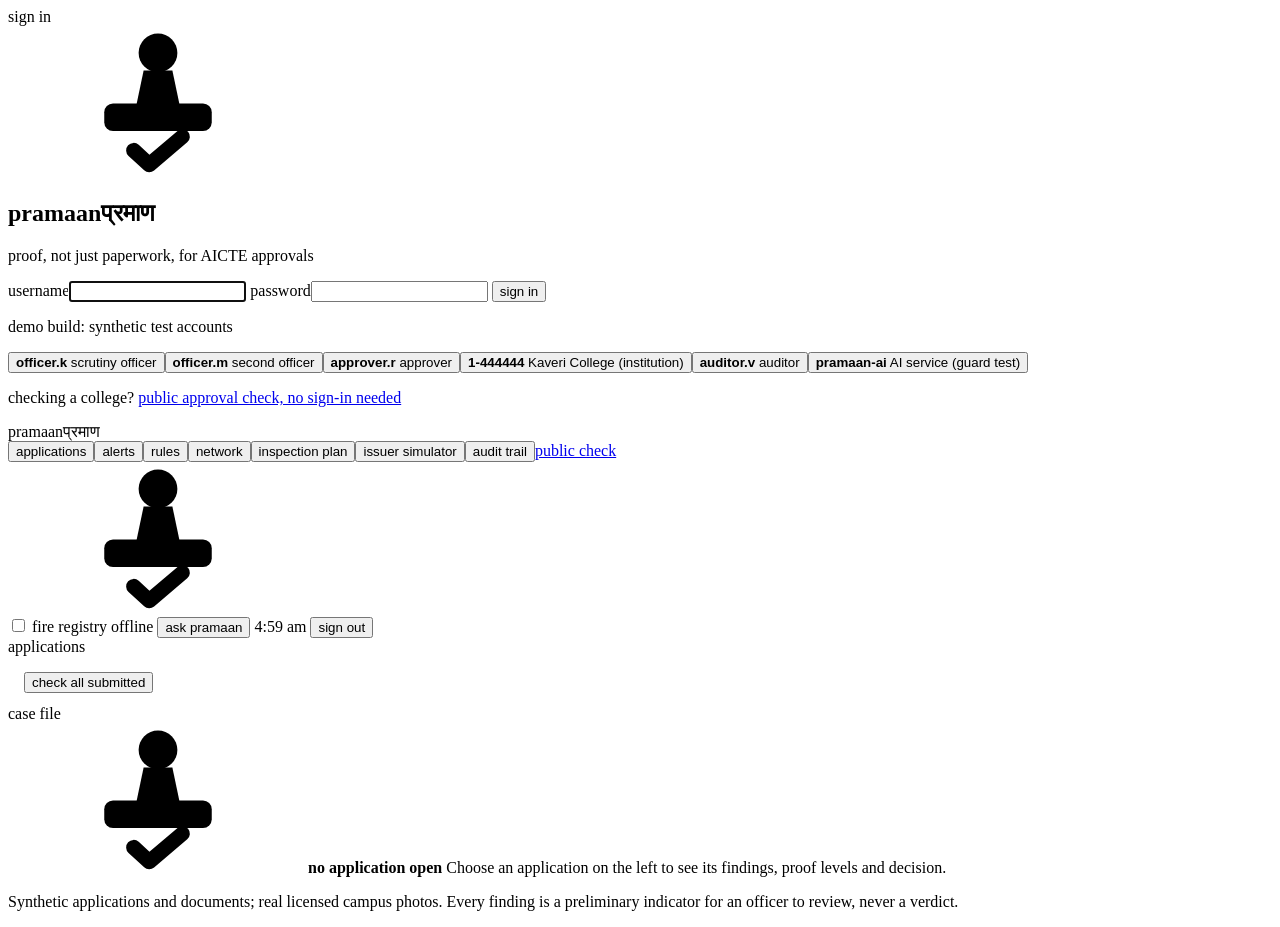
==== commit 192c74d7: "Add inspection briefs and the post-approval re-check watch Each planned visit gets a PDF brief: why " ====
--- a/static/index.html
+++ b/static/index.html
@@ -41,7 +41,7 @@
 <!-- signed-in app -->
 <header class="menubar app">
   <div class="mb-left"><span class="word" title="प्रमाण, Hindi for proof"><span class="en">pramaan</span><span class="hi-alt" lang="hi">प्रमाण</span></span>
-    <nav aria-label="Sections"><button data-t="queue" class="on">applications</button><button data-t="alerts">alerts <span class="count" id="alertCount"></span></button><button data-t="rules">rules</button><button data-t="network" id="networkTab">network</button><button data-t="inspect" id="inspectTab">inspection plan</button><button data-t="audit" id="auditTab">audit trail</button><a href="/check.html">public check</a></nav></div>
+    <nav aria-label="Sections"><button data-t="queue" class="on">applications</button><button data-t="alerts">alerts <span class="count" id="alertCount"></span></button><button data-t="rules">rules</button><button data-t="network" id="networkTab">network</button><button data-t="inspect" id="inspectTab">inspection plan</button><button data-t="issuer" id="issuerTab">issuer simulator</button><button data-t="audit" id="auditTab">audit trail</button><a href="/check.html">public check</a></nav></div>
   <svg class="mb-mark" aria-hidden="true"><use href="#mark"/></svg>
   <div class="mb-right">
     <label class="switch" id="fireWrap" title="Simulate the state fire registry going offline"><input type="checkbox" id="fire" role="switch"> fire registry offline</label>
@@ -102,6 +102,13 @@
         <button class="aqua" onclick="loadPlan()">plan visits</button></div>
       <div id="planBody"></div>
     </div></div></section>
+  <section id="issuer" hidden><div class="window narrow"><div class="titlebar"><span class="lights"><i></i><i></i><i></i></span><span class="title">issuer simulator · state fire department</span></div>
+    <div class="pad">
+      <h4 style="margin-top:4px">What happens if a certificate is revoked after approval?</h4>
+      <p class="foot" style="margin:-2px 2px 12px">This page stands in for the fire department's own system. Revoke a NOC and Pramaan re-checks every approved college
+        with its issuers, alerts the approver, and marks the public approval record as under review.</p>
+      <div id="issuerMsg"></div><div class="group" id="issuerBody"></div>
+    </div></div></section>
   <section id="audit" hidden><div class="window narrow"><div class="titlebar"><span class="lights"><i></i><i></i><i></i></span><span class="title">audit trail</span></div>
     <div class="pad" id="auditBody"></div></div></section>
   <p class="note">Synthetic applications and documents; real licensed campus photos. Every finding is a preliminary indicator for an officer to review, never a verdict.</p>
@@ -165,7 +172,7 @@
   $('#who').textContent = `${ME.name.split(',')[0]} · ${ROLE_NAME[ME.role]}`;
   $('#fireWrap').hidden = !officer();
   $('#auditTab').hidden = $('#inspectTab').hidden = $('#networkTab').hidden = !(officer() || role() === 'auditor');
-  $('#runAll').hidden = !officer();
+  $('#runAll').hidden = $('#issuerTab').hidden = !officer();
   if (officer()) api('/api/sources').then(s => $('#fire').checked = s.down.includes('fire'));
   loadList();
 }
@@ -316,7 +323,7 @@
         <span class="m">${p.distance_m === null ? 'No location in photo' : `Taken ${p.distance_m} m from the campus entrance`}</span></figcaption></figure>`).join('') || '<p class="foot">No photos.</p>'}</div>
     <h4>What Pramaan read from each document</h4>
     <div class="group">${Object.entries(run.extraction).map(([d, x]) => `
-      <div class="row"><div class="main"><div class="t">${esc(d)}</div><div class="s">${esc(x.method)}${x.ela_peak !== undefined ? ` · edit signal ${x.ela_peak}` : ''}</div>
+      <div class="row"><div class="main"><div class="t">${esc(d)}${x.revisions ? ` <button class="plain sm" onclick="showRevisions('${a.id}','${esc(d)}')">${x.revisions} saved versions · see history</button>` : ''}</div><div class="s">${esc(x.method)}${x.ela_peak !== undefined ? ` · edit signal ${x.ela_peak}` : ''}</div>
         <div class="mono">${esc(Object.entries(x.fields).map(([k, val]) => `${k}: ${val}`).join(' · '))}</div></div></div>`).join('')}</div>
     <h4 id="decisionHead">Decision, human only</h4>
     ${decision ? `<div class="group"><div class="row"><div class="main"><div>${chip(decision.outcome)} <span class="t">${esc(decision.maker)}${decision.checker ? ' + ' + esc(decision.checker) : ''}</span></div>
@@ -390,6 +397,18 @@
   a.click();
 }
 
+async function showRevisions(app, doc) {
+  const {revisions} = await api(`/api/apps/${app}/revisions?doc=${encodeURIComponent(doc)}`);
+  $('#evTitle').textContent = `${doc}: every saved version`;
+  $('#evBody').innerHTML = `<p class="s" style="margin:0 0 10px">A PDF can be saved on top of itself. Each version below is the file as it was at that save.</p>
+    <div class="revs">${revisions.map(r => `<figure class="rev ${r.after_signing ? 'bad' : ''}">
+      <figcaption><b>Version ${r.rev}</b> ${r.signed ? chip('VERIFIED').replace('Verified', 'Signed here') : r.after_signing ? chip('HIGH').replace('High', 'After signing') : ''}</figcaption>
+      <img alt="Version ${r.rev} of ${esc(doc)}" src="/api/apps/${app}/revision.png?doc=${encodeURIComponent(doc)}&rev=${r.rev}">
+      ${r.rev > 1 ? `<div class="m">${r.added.map(l => `<div class="add">+ ${esc(l)}</div>`).join('')}${r.removed.map(l => `<div class="rem">− ${esc(l)}</div>`).join('') || (r.added.length ? '' : 'No visible text changed')}</div>` : '<div class="m">First saved version</div>'}
+    </figure>`).join('')}</div>`;
+  $('#ev').showModal();
+}
+
 function showEvidence(i) {
   const x = evidenceStore[i];
   $('#evTitle').textContent = x.title;
@@ -470,6 +489,7 @@
       <div class="main"><div class="t">${esc(r.institution)} <span class="m">· ${r.app} · ${esc(r.state)}</span></div>
         <div class="s">Proof score ${r.proof} · ${r.contradicted} contradicted ${r.contradicted === 1 ? 'claim' : 'claims'} · ${r.high} serious ${r.high === 1 ? 'finding' : 'findings'}</div>
         ${r.reasons.length ? `<div class="m">Why: ${r.reasons.map(esc).join(' · ')}</div>` : ''}
+        ${i === undefined ? '' : `<div style="margin-top:6px"><a class="plain sm" href="/api/inspection-brief?app=${r.app}">download inspection brief</a></div>`}
         ${r.inspect_with.length ? `<div class="m"><b>Inspect together with:</b> ${r.inspect_with.map(esc).join(', ')} (shared faculty, photos, files or land)</div>` : ''}</div>
       <div class="risk">${r.priority}<small>priority</small></div></div>`;
   $('#planBody').innerHTML = `
@@ -552,6 +572,20 @@
     <p class="foot">${groups.length} linked groups · ${nodes.length} colleges · ${edges.length} links. Circle size grows with the case's risk score.</p>`;
 }
 
+async function loadIssuer() {
+  const rows = await api('/api/issuer/fire');
+  rows.sort((x, y) => (y.app ? 1 : 0) - (x.app ? 1 : 0));
+  $('#issuerBody').innerHTML = rows.slice(0, 30).map(r => `<div class="row"><div class="main"><div class="t">${esc(r.noc)} <span class="m">· ${esc(r.institution)}</span></div>
+      <div class="s">Valid until ${esc(r.valid_upto)}${r.app ? ` · college approved (${r.app})` : ''}</div></div>
+      ${r.revoked ? chip('MISMATCH').replace('Mismatch', 'Revoked ' + esc(r.revoked)) : `<button class="plain sm red" onclick="revokeNoc('${esc(r.noc)}')">revoke</button>`}</div>`).join('');
+}
+async function revokeNoc(noc) {
+  const r = await api('/api/issuer/fire/revoke', {method: 'POST', body: JSON.stringify({noc})});
+  $('#issuerMsg').innerHTML = r.watch.length ? `<p class="msg err">Watch: ${r.watch.map(e => `${esc(e.app)} (${esc(e.record)}): ${esc(e.note)}`).join('; ')}. The approver has been alerted and the public record shows it.</p>`
+    : '<p class="msg ok">Revoked. No approved college used this NOC.</p>';
+  loadIssuer(); loadAlertCount();
+}
+
 async function loadAudit() {
   const {chain, entries} = await api('/api/audit');
   $('#auditBody').innerHTML = `
@@ -567,7 +601,8 @@
 
 document.querySelectorAll('nav button').forEach(b => b.onclick = () => {
   document.querySelectorAll('nav button').forEach(x => x.classList.toggle('on', x === b));
-  ['queue', 'alerts', 'rules', 'network', 'inspect', 'audit'].forEach(t => $('#' + t).hidden = t !== b.dataset.t);
+  ['queue', 'alerts', 'rules', 'network', 'inspect', 'issuer', 'audit'].forEach(t => $('#' + t).hidden = t !== b.dataset.t);
+  if (b.dataset.t === 'issuer') loadIssuer();
   if (b.dataset.t === 'network') loadNetwork();
   if (b.dataset.t === 'inspect') loadPlan();
   if (b.dataset.t === 'alerts') loadAlerts();
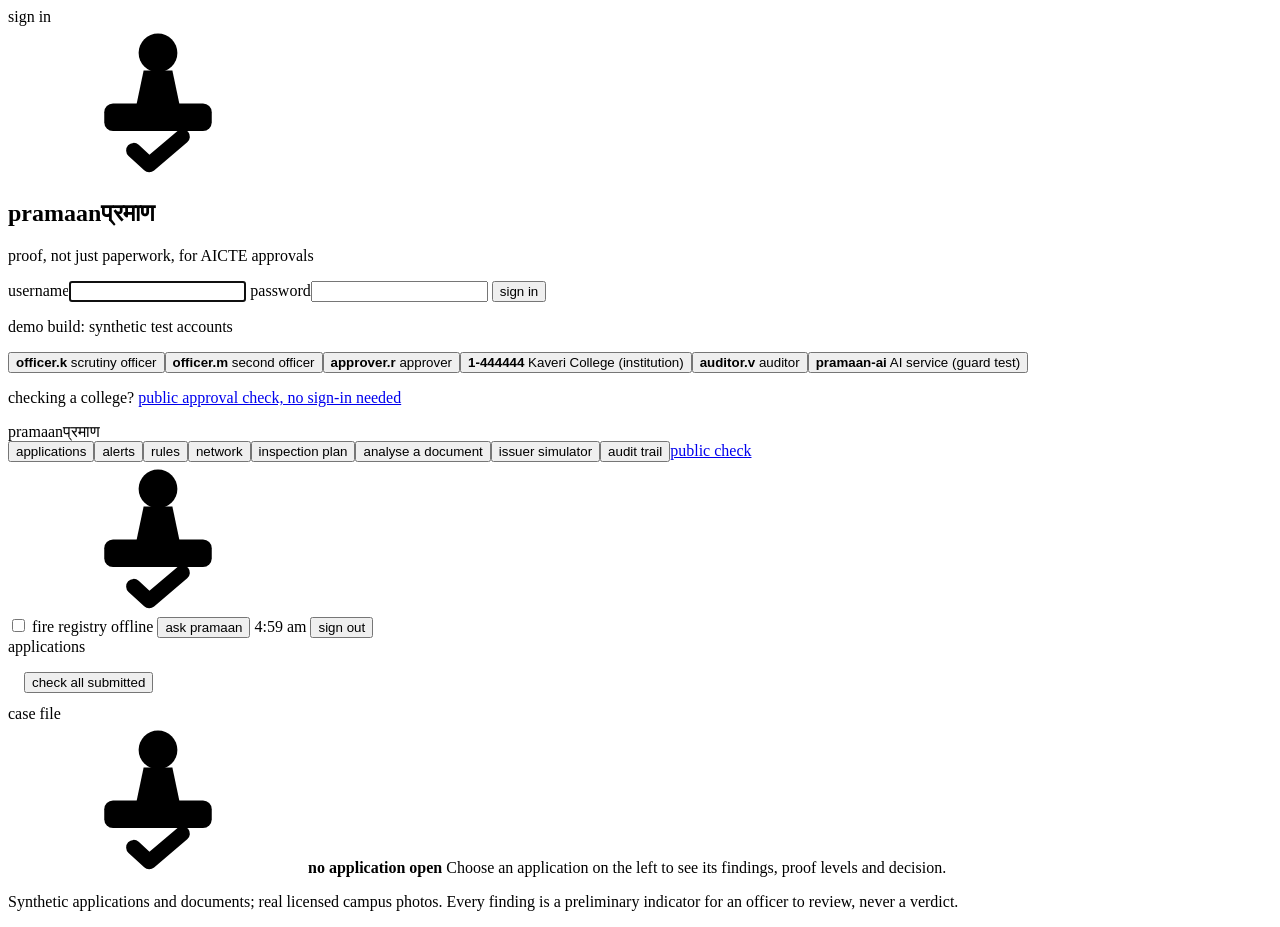
==== commit f50e7891: "Add document analysis, college readiness, new-application form and intake what-if Officers can check" ====
--- a/static/index.html
+++ b/static/index.html
@@ -41,7 +41,7 @@
 <!-- signed-in app -->
 <header class="menubar app">
   <div class="mb-left"><span class="word" title="प्रमाण, Hindi for proof"><span class="en">pramaan</span><span class="hi-alt" lang="hi">प्रमाण</span></span>
-    <nav aria-label="Sections"><button data-t="queue" class="on">applications</button><button data-t="alerts">alerts <span class="count" id="alertCount"></span></button><button data-t="rules">rules</button><button data-t="network" id="networkTab">network</button><button data-t="inspect" id="inspectTab">inspection plan</button><button data-t="issuer" id="issuerTab">issuer simulator</button><button data-t="audit" id="auditTab">audit trail</button><a href="/check.html">public check</a></nav></div>
+    <nav aria-label="Sections"><button data-t="queue" class="on">applications</button><button data-t="alerts">alerts <span class="count" id="alertCount"></span></button><button data-t="rules">rules</button><button data-t="network" id="networkTab">network</button><button data-t="inspect" id="inspectTab">inspection plan</button><button data-t="analyse" id="analyseTab">analyse a document</button><button data-t="issuer" id="issuerTab">issuer simulator</button><button data-t="audit" id="auditTab">audit trail</button><a href="/check.html">public check</a></nav></div>
   <svg class="mb-mark" aria-hidden="true"><use href="#mark"/></svg>
   <div class="mb-right">
     <label class="switch" id="fireWrap" title="Simulate the state fire registry going offline"><input type="checkbox" id="fire" role="switch"> fire registry offline</label>
@@ -57,6 +57,7 @@
       <div class="titlebar"><span class="lights"><i></i><i></i><i></i></span><span class="title" id="listTitle">applications</span></div>
       <div id="list"></div>
       <p class="foot" id="listFoot"></p>
+      <div class="row-actions" style="margin:0 16px 12px" id="newApp" hidden><button class="aqua" onclick="newApplication()">start a new application</button></div>
       <div class="row-actions" style="margin:0 16px 12px"><button class="plain sm" id="runAll" onclick="runAll()">check all submitted</button><span class="m" id="runAllMsg"></span></div>
     </div>
     <div class="window case-win">
@@ -102,6 +103,16 @@
         <button class="aqua" onclick="loadPlan()">plan visits</button></div>
       <div id="planBody"></div>
     </div></div></section>
+  <section id="analyse" hidden><div class="window narrow"><div class="titlebar"><span class="lights"><i></i><i></i><i></i></span><span class="title">analyse a document</span></div>
+    <div class="pad">
+      <h4 style="margin-top:4px">Check any certificate on its own</h4>
+      <p class="foot" style="margin:-2px 2px 12px">Drop in a PDF or a photo of a document. Pramaan checks its signature, every saved version, values hidden under boxes,
+        edited areas on scans, what the issuing office says, and whether any college already submitted the same file.</p>
+      <div class="row-actions" style="margin-top:0"><label class="picker"><input type="file" id="anFile" accept="application/pdf,image/*" aria-label="Document to analyse">
+        <span class="plain sm">choose PDF or image</span><span class="fname">no file chosen</span></label>
+        <button class="aqua" id="anBtn" onclick="analyseDoc()">analyse</button></div>
+      <div id="anBody"></div>
+    </div></div></section>
   <section id="issuer" hidden><div class="window narrow"><div class="titlebar"><span class="lights"><i></i><i></i><i></i></span><span class="title">issuer simulator · state fire department</span></div>
     <div class="pad">
       <h4 style="margin-top:4px">What happens if a certificate is revoked after approval?</h4>
@@ -173,6 +184,8 @@
   $('#fireWrap').hidden = !officer();
   $('#auditTab').hidden = $('#inspectTab').hidden = $('#networkTab').hidden = !(officer() || role() === 'auditor');
   $('#runAll').hidden = $('#issuerTab').hidden = !officer();
+  $('#analyseTab').hidden = !(officer() || role() === 'auditor');
+  $('#newApp').hidden = role() !== 'institution';
   if (officer()) api('/api/sources').then(s => $('#fire').checked = s.down.includes('fire'));
   loadList();
 }
@@ -261,10 +274,56 @@
         <td>${d.asked ? chip('ACCEPTED').replace('Accepted', 'Asked for') : chip('MISSING').replace('Missing', 'Not asked for')}</td></tr>`)).join('')}</table></div>` : ''}`;
 }
 
+function readinessHtml(required, docs, run) {
+  const blockedDocs = new Set((run?.findings || []).filter(f => f.action === 'RECTIFY').map(f => f.doc || (f.evidence[0] || {}).doc));
+  const ready = required.filter(d => docs.includes(d) && !blockedDocs.has(d)).length, pct = Math.round(100 * ready / required.length);
+  const C = 2 * Math.PI * 34;
+  return `<div class="group ready"><div class="row"><svg viewBox="0 0 80 80" class="ring" role="img" aria-label="${pct}% ready">
+      <circle cx="40" cy="40" r="34" class="track"/><circle cx="40" cy="40" r="34" class="fill" style="stroke-dasharray:${C * pct / 100} ${C}"/>
+      <text x="40" y="45" text-anchor="middle">${pct}%</text></svg>
+    <div class="main"><div class="t">${ready} of ${required.length} documents ready</div>
+      <div class="s">${!run ? 'Upload your documents, then run the pre-check to see what still needs fixing.' : ready === required.length ? 'Everything on the checklist is in. Check your proof score below before submitting.' : 'Missing or failing documents keep you from submitting.'}</div></div></div></div>`;
+}
+
+async function newApplication() {
+  const v = id => $(id).value;
+  $('#case').innerHTML = `<h2>New application</h2><p class="meta">Draft for ${esc(ME.name)}. You can upload documents after creating it.</p>
+    <div class="group form" style="margin-top:14px">
+      <div class="row"><label for="naCat">Category</label><select id="naCat">${Object.entries(RULES ? RULES.rules.categories : (RULES = await api('/api/rules')).rules.categories).map(([k, c]) => `<option value="${k}">${esc(c.label)}</option>`).join('')}</select></div>
+      <div class="row"><label for="naIntake">Proposed intake</label><input id="naIntake" type="number" min="1" value="120"></div>
+      <div class="row"><label for="naFaculty">Faculty</label><input id="naFaculty" type="number" min="1" value="24"></div>
+      <div class="row"><label for="naRooms">Classroom areas (m²)</label><input id="naRooms" value="66, 66, 66" placeholder="comma-separated, one per classroom"></div>
+      <div class="row"><label for="naAge">Building age (years)</label><input id="naAge" type="number" min="0" value="10"></div></div>
+    <div id="whatIf"></div>
+    <div class="row-actions"><button class="aqua" onclick="createDraft()">create draft</button><span id="naMsg"></span></div>`;
+  ['#naIntake', '#naFaculty', '#naRooms'].forEach(id => $(id).oninput = whatIf);
+  whatIf();
+}
+const rooms = () => $('#naRooms').value.split(',').map(x => parseInt(x)).filter(x => x > 0);
+async function whatIf() {
+  const w = await api(`/api/what-if?intake=${+$('#naIntake').value || 0}&faculty=${+$('#naFaculty').value || 0}&classrooms=${rooms().length}`);
+  const small = rooms().filter(r => r < w.classroom_min_sqm);
+  $('#whatIf').innerHTML = `<h4>What the current norms need for this intake</h4><div class="group">
+    <div class="row"><div class="main"><div class="t">Faculty: at least ${w.faculty_needed}</div><div class="s">${w.students} students at 1:${w.faculty_ratio_max}</div></div>
+      ${chip(w.faculty_short ? 'MISMATCH' : 'VERIFIED').replace(w.faculty_short ? 'Mismatch' : 'Verified', w.faculty_short ? `${w.faculty_short} short` : 'Enough')}</div>
+    <div class="row"><div class="main"><div class="t">Classrooms: at least ${w.classroom_min_sqm} m² each</div><div class="s">${small.length ? `${small.length} classroom(s) below the norm` : 'All declared classrooms meet the norm'}</div></div>
+      ${chip(small.length ? 'MISMATCH' : 'VERIFIED').replace(small.length ? 'Mismatch' : 'Verified', small.length ? 'Too small' : 'OK')}</div>
+    ${w.last_approval ? `<div class="row"><div class="main"><div class="t">Change since ${esc(w.last_approval.cycle)}: intake ${w.last_approval.intake} → ${+$('#naIntake').value} (${w.growth_pct > 0 ? '+' : ''}${w.growth_pct}%)</div>
+      <div class="s">${w.growth_warning ? 'Growth of half or more with no new classrooms is flagged; plan evidence of the added capacity.' : 'Growth is in line with declared capacity.'}</div></div>
+      ${chip(w.growth_warning ? 'MEDIUM' : 'VERIFIED').replace(w.growth_warning ? 'Medium' : 'Verified', w.growth_warning ? 'Will be flagged' : 'OK')}</div>` : ''}</div>`;
+}
+async function createDraft() {
+  try {
+    const r = await api('/api/apps/new', {method: 'POST', body: JSON.stringify({category: $('#naCat').value, proposed_intake: +$('#naIntake').value,
+      faculty_count: +$('#naFaculty').value, classroom_areas_sqm: rooms(), building_age_years: +$('#naAge').value})});
+    openApp(r.id);
+  } catch (e) { $('#naMsg').innerHTML = `<span class="msg err">${esc(e.message)}</span>`; }
+}
+
 function institutionHtml(a, docs, run) {
   const required = Object.keys(RULES.rules.categories[a.category].required);
   const blocking = (run?.findings || []).filter(f => f.action === 'RECTIFY');
-  return letterHtml(a) + `
+  return letterHtml(a) + readinessHtml(required, docs, run) + `
     <h4>Checklist: ${esc(RULES.rules.categories[a.category].label)}</h4>
     <div class="group">${required.map(d => `
       <div class="row upload"><div class="main"><div class="t">${esc(d)}</div>
@@ -572,6 +631,29 @@
     <p class="foot">${groups.length} linked groups · ${nodes.length} colleges · ${edges.length} links. Circle size grows with the case's risk score.</p>`;
 }
 
+async function analyseDoc() {
+  const f = $('#anFile').files[0];
+  if (!f) { $('#anBody').innerHTML = '<p class="msg err">Choose a PDF or an image first.</p>'; return; }
+  const fd = new FormData(); fd.append('file', f);
+  $('#anBtn').disabled = true; $('#anBody').innerHTML = '<p class="foot">Reading the file…</p>';
+  try {
+    const r = await api('/api/analyse', {method: 'POST', body: fd});
+    const ok = (good, yes, no) => `${chip(good ? 'VERIFIED' : 'MISMATCH').replace(good ? 'Verified' : 'Mismatch', good ? yes : no)}`;
+    $('#anBody').innerHTML = `<div class="group">
+      <div class="row"><div class="main"><div class="t">Digital signature</div><div class="s">${r.signature ? `${esc(r.signature.signer)} · ${r.signature.trusted ? 'trusted root' : 'unknown root'}` : 'Not digitally signed'}</div></div>
+        ${r.signature ? ok(r.signature.status === 'intact and unedited', 'Intact', r.signature.status === 'broken' ? 'Broken' : 'Changed after signing') : chip('MANUAL_REVIEW').replace('Manual review', 'None')}</div>
+      <div class="row"><div class="main"><div class="t">Saved versions</div><div class="s">${r.revisions} version${r.revisions === 1 ? '' : 's'} inside the file</div></div>${ok(r.revisions === 1, 'One version', 'Edited later')}</div>
+      <div class="row"><div class="main"><div class="t">Values hidden under boxes</div><div class="s">${r.covered.map(c => `'${esc(c.hidden)}' covered${c.shown ? `, shows '${esc(c.shown)}'` : ''}`).join('; ') || 'None found'}</div></div>${ok(!r.covered.length, 'None', 'Found')}</div>
+      ${r.edit_signal !== undefined ? `<div class="row"><div class="main"><div class="t">Edited areas on the image</div><div class="s">Edit signal ${r.edit_signal} (clean scans stay below 13)</div></div>${ok(!r.edited, 'Looks clean', 'Edited area')}</div>` : ''}
+      ${r.issuers.map(i => `<div class="row"><div class="main"><div class="t">Issuing office: ${esc(i.source)}</div><div class="s">${esc(i.key)} · ${i.error ? esc(i.error) : i.record ? esc(JSON.stringify(i.record)).slice(0, 160) : 'no record of this number'}</div></div>${ok(!!i.record, 'On record', i.error ? 'Offline' : 'Not on record')}</div>`).join('')}
+      <div class="row"><div class="main"><div class="t">Submitted by any college before</div><div class="s">${r.seen_in.map(o => `${esc(o.institution)} (${esc(o.app)}, ${esc(o.doc)})`).join('; ') || 'Not seen in any application'}</div></div>${ok(r.seen_in.length < 2, r.seen_in.length ? 'Seen once' : 'New', 'Reused')}</div>
+    </div>
+    ${r.heatmap ? `<h4>Edit heatmap (bright = changed after saving)</h4><img class="heat" alt="Edit heatmap" src="data:image/png;base64,${r.heatmap}">` : ''}
+    <h4>What Pramaan read (${esc(r.method)})</h4><div class="mono" style="word-break:break-word">${esc(Object.entries(r.fields).map(([k, v]) => `${k}: ${v}`).join(' · ')) || 'No text found'}</div>`;
+  } catch (e) { $('#anBody').innerHTML = `<p class="msg err">${esc(e.message)}</p>`; }
+  $('#anBtn').disabled = false;
+}
+
 async function loadIssuer() {
   const rows = await api('/api/issuer/fire');
   rows.sort((x, y) => (y.app ? 1 : 0) - (x.app ? 1 : 0));
@@ -601,7 +683,7 @@
 
 document.querySelectorAll('nav button').forEach(b => b.onclick = () => {
   document.querySelectorAll('nav button').forEach(x => x.classList.toggle('on', x === b));
-  ['queue', 'alerts', 'rules', 'network', 'inspect', 'issuer', 'audit'].forEach(t => $('#' + t).hidden = t !== b.dataset.t);
+  ['queue', 'alerts', 'rules', 'network', 'inspect', 'analyse', 'issuer', 'audit'].forEach(t => $('#' + t).hidden = t !== b.dataset.t);
   if (b.dataset.t === 'issuer') loadIssuer();
   if (b.dataset.t === 'network') loadNetwork();
   if (b.dataset.t === 'inspect') loadPlan();
